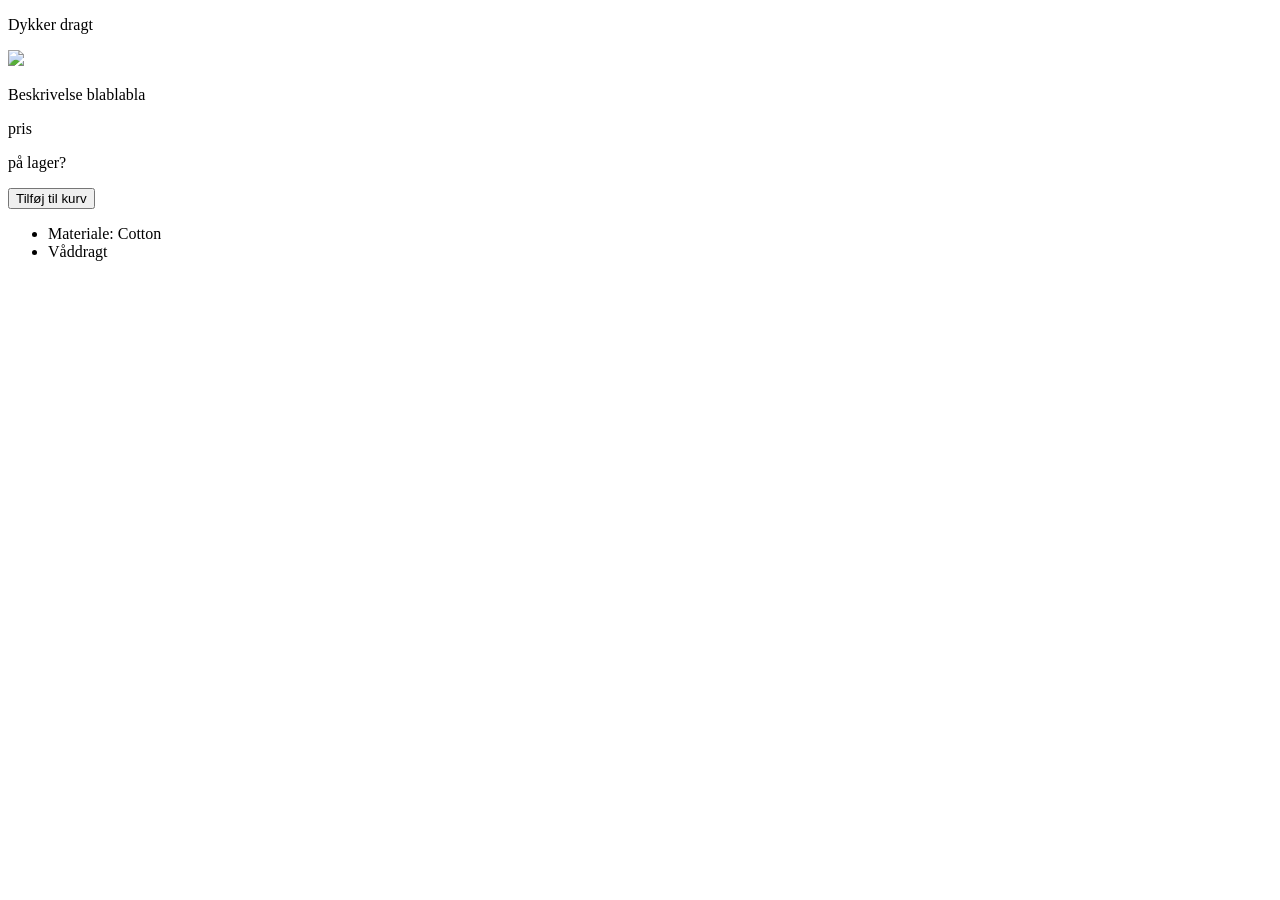
==== DeepDive/ItemPage.html @ 9a089649 "made itemPage HTML" ====
<!DOCTYPE html>
<html lang="en">
<head>
    <meta charset="UTF-8">
    <meta name="viewport" content="width=device-width, initial-scale=1.0">
    <title>Document</title>
</head>
<body>
    <div>
        <!-- laver senere -->
    </div>
    <div id="pageContent">
        <div>
            <p>
                Dykker dragt
            </p>
            <img src="https://t3.ftcdn.net/jpg/10/22/24/80/360_F_1022248039_7LDxHRi3Mlt9BK3wzLBUGZp9XAO1gt2s.jpg">
            <p>
                Beskrivelse blablabla
            </p>
        </div>
        <div>
            <p>
                pris
            </p>
            <p>
                på lager?
            </p>
            <button>
                Tilføj til kurv
            </button>
            <ul> 
                <li>Materiale: Cotton</li>
                <li>Våddragt</li>
            </ul>
        </div>
    </div>
</body>
</html>
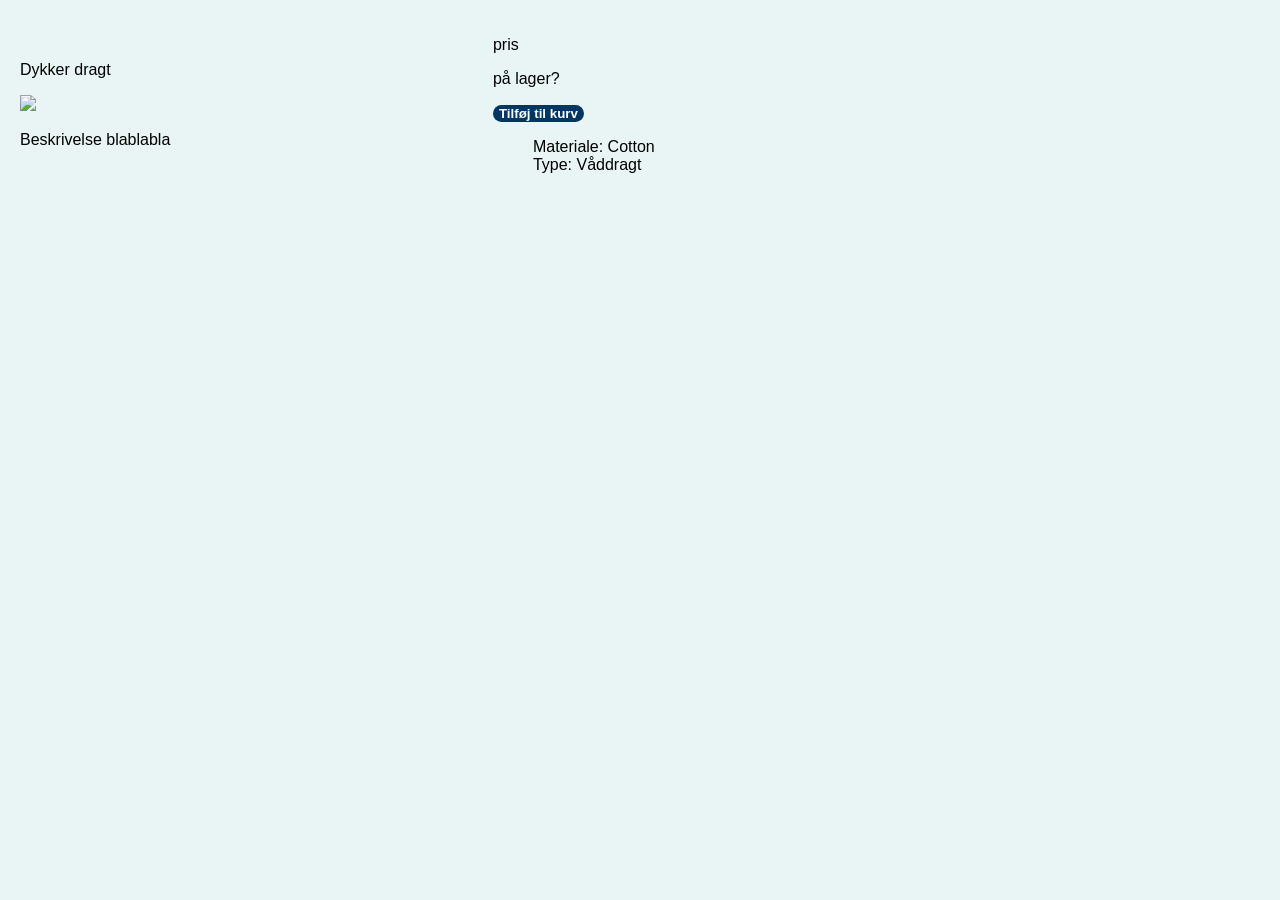
==== commit a6aa5fdb: "added some css" ====
--- a/DeepDive/ItemPage.html
+++ b/DeepDive/ItemPage.html
@@ -4,6 +4,7 @@
     <meta charset="UTF-8">
     <meta name="viewport" content="width=device-width, initial-scale=1.0">
     <title>Document</title>
+    <link rel="stylesheet" href="styles.css">
 </head>
 <body>
     <div>
@@ -29,9 +30,9 @@
             <button>
                 Tilføj til kurv
             </button>
-            <ul> 
+            <ul id="specs">
                 <li>Materiale: Cotton</li>
-                <li>Våddragt</li>
+                <li>Type: Våddragt</li>
             </ul>
         </div>
     </div>
--- a/DeepDive/styles.css
+++ b/DeepDive/styles.css
@@ -0,0 +1,97 @@
+body {
+    background-color: rgb(233,245,245);
+    margin: 0px;
+}
+div {
+    text-align: center;
+    font-family: Arial;
+}
+input {
+    width: 10%;
+    margin: 10px;
+}
+button {
+    background-color: rgb(0,54,100);
+    color: white;
+    font-weight: bold;
+    border-radius: 20px;
+    border: none;
+}
+figure {
+    display: inline-block;
+    height: 500px;
+    width: 20%;
+}
+
+.categoryBtn {
+    width: 20%;
+    height: 10%;
+    padding: 20px;
+    margin: 10px;
+    font-size: 120%;
+}
+#pageContent{
+    display: grid;
+    grid-template-columns: auto auto auto;
+    padding: 10px;
+    align-items: center;
+}
+#pageContent div {
+    padding: 10px;
+    text-align: left;
+    align-items: center;
+}
+#specs {
+    list-style-type: none;
+}
+#categoryDiv{
+    display: flex;
+    justify-content: center;
+    align-items: center;
+}
+#headDiv {
+    background-color: rgb(126,208,222);
+    color: rgb(0,54,100); 
+    padding: 2%;
+}
+#head {
+    font-family: Helvetica;
+    font-size: 700%;
+    margin: 10px;
+    display: inline-block;
+}
+#searchInput {
+    border: none;
+    border-radius: 20px;
+    padding: 5px 15px 5px 15px;
+    font-size: 120%;
+}
+#searchBtn {
+    width: 5%;
+    background-color: rgb(0,54,100);
+    color: white;
+    border: none;
+    border-radius: 20px;
+    padding: 5px 15px 5px 15px;
+    font-size: 120%;
+    
+}
+#shoppingCartBtn{
+    width: 5%;
+    border-radius: 20px;
+    padding: 5px 15px 5px 15px;
+
+}
+#shoppingCart{
+    height: 45%;
+    width: 45%;
+}
+#logoImg {
+    width: 15%;
+    height: 15%;
+    margin-right: auto;
+    padding: 10px;
+    float: left;
+
+    
+}
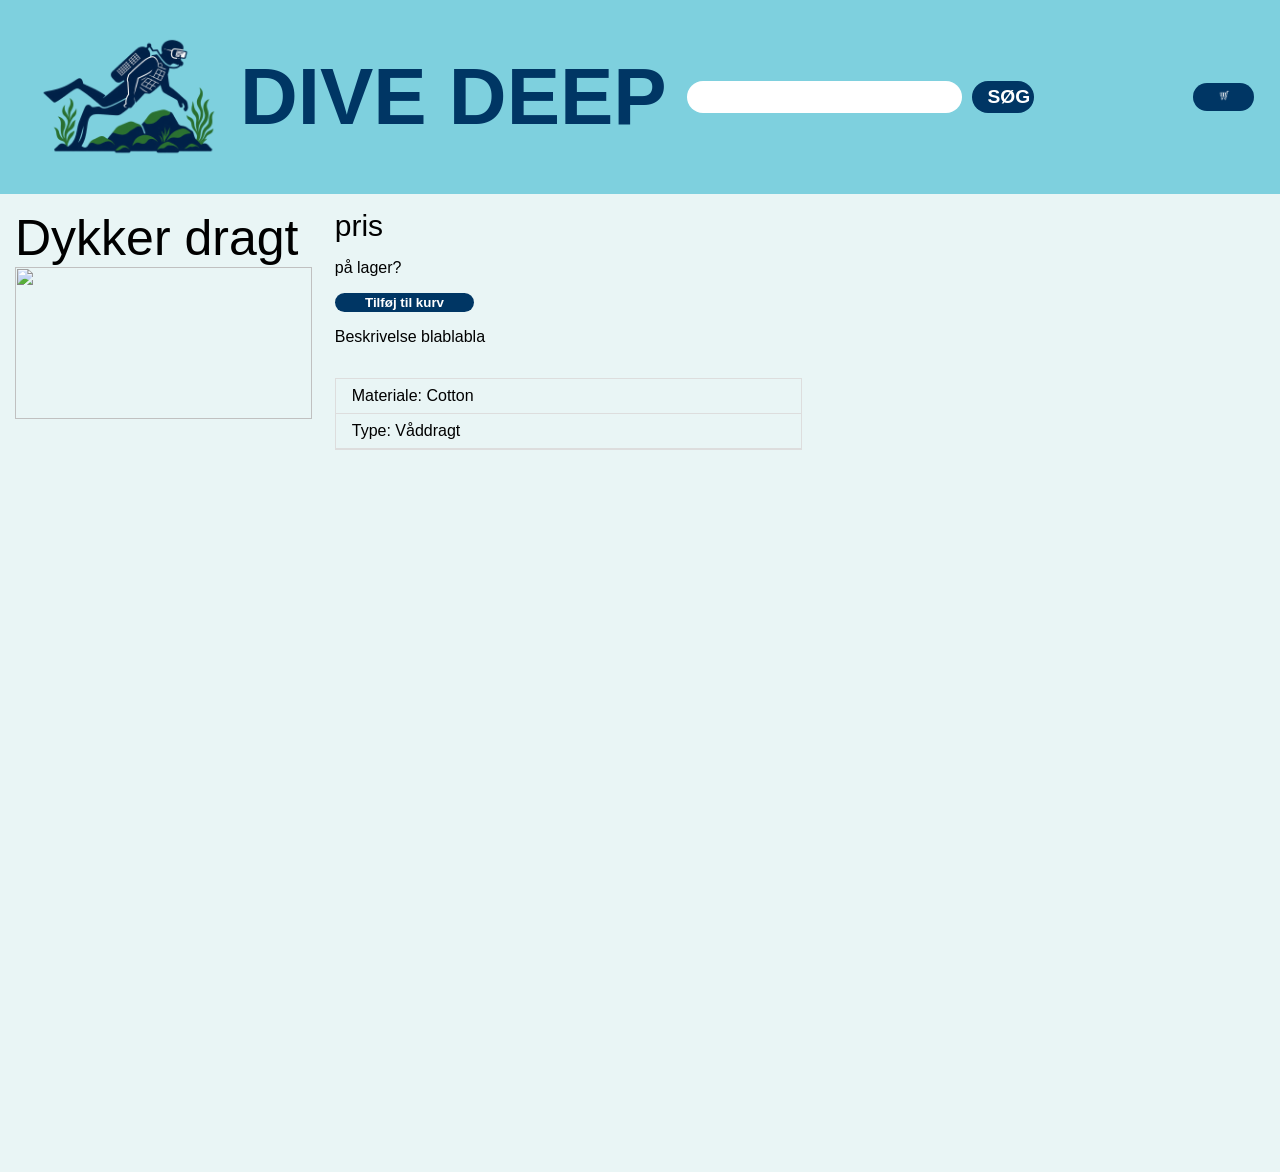
==== commit 43497a9e: "finalized itemPage" ====
--- a/DeepDive/ItemPage.html
+++ b/DeepDive/ItemPage.html
@@ -7,21 +7,28 @@
     <link rel="stylesheet" href="styles.css">
 </head>
 <body>
-    <div>
-        <!-- laver senere -->
+    <div id="headDiv">
+        <img id="logoImg" src="logo.png">
+        <h1 id="head">
+            DIVE DEEP
+        </h1>
+        <input id="searchInput">
+        <button id="searchBtn">
+            SØG
+        </button> 
+        <button id="shoppingCartBtn">
+            <img id="shoppingCart" src= "whiteshoppingCart.png" alt="shoppingcart">
+        </button>
     </div>
     <div id="pageContent">
-        <div>
-            <p>
+        <div id="itemDiv1" class="itemDiv">
+            <p id="itemPageTitle">
                 Dykker dragt
             </p>
-            <img src="https://t3.ftcdn.net/jpg/10/22/24/80/360_F_1022248039_7LDxHRi3Mlt9BK3wzLBUGZp9XAO1gt2s.jpg">
-            <p>
-                Beskrivelse blablabla
-            </p>
+            <img src="https://ls.codetech.nl/shops/296139/files/319150367/650x650x2/scubapro-definition-5mm-female.jpg">
         </div>
-        <div>
-            <p>
+        <div id="itemDiv2" class="itemDiv">
+            <p id="itemPagePrice">
                 pris
             </p>
             <p>
@@ -30,6 +37,9 @@
             <button>
                 Tilføj til kurv
             </button>
+            <p>
+                Beskrivelse blablabla
+            </p>
             <ul id="specs">
                 <li>Materiale: Cotton</li>
                 <li>Type: Våddragt</li>
--- a/DeepDive/styles.css
+++ b/DeepDive/styles.css
@@ -18,11 +18,15 @@
     border: none;
 }
 figure {
-    display: inline-block;
     height: 500px;
     width: 20%;
+    margin: auto;
+    margin-bottom: -10%;
+    flex: 1 0 21%;
+} 
+img {
+    height: 40%;
 }
-
 .categoryBtn {
     width: 20%;
     height: 10%;
@@ -30,21 +34,55 @@
     margin: 10px;
     font-size: 120%;
 }
-#pageContent{
+#itemPageTitle {
+    font-size: 50px;
+    margin: 0;
+}
+#itemPagePrice {
+    font-size: 30px;
+    margin: 0;
+}
+#pageContent {
     display: grid;
-    grid-template-columns: auto auto auto;
-    padding: 10px;
-    align-items: center;
+    grid-template-areas: "itemDiv1 itemDiv2";
+    grid-template-columns: 1fr 3fr;
+    gap: 3px;
+    padding: 5px;
 }
 #pageContent div {
     padding: 10px;
     text-align: left;
-    align-items: center;
+}
+#pageContent div.itemDiv {
+    display: flex;
+    flex-direction: column;
+    justify-content: top;
+}
+#pageContent div.itemDiv1 {
+    grid-area: itemDiv1;;
+}
+#pageContent div.itemDiv2 {
+    grid-area: itemDiv2;
+}
+#pageContent img {
+    aspect-ratio: 1/3;
+    width: 100%;
+}
+#pageContent button {
+    height: 2%;
+    width: 15%;
 }
 #specs {
     list-style-type: none;
+    padding: 0;
+    border: 1px solid #ddd;
+    width: 50%;
 }
-#categoryDiv{
+#specs li {
+    padding: 8px 16px;
+    border-bottom: 1px solid #ddd;
+}
+#categoryDiv {
     display: flex;
     justify-content: center;
     align-items: center;
@@ -53,14 +91,23 @@
     background-color: rgb(126,208,222);
     color: rgb(0,54,100); 
     padding: 2%;
+    display: flex;
+    align-items: center;
+}
+#productDiv {
+    display: flex;
+    justify-content: center;
+    flex-wrap: wrap;
+    flex-direction: row;
 }
 #head {
     font-family: Helvetica;
-    font-size: 700%;
+    font-size: 500%;
     margin: 10px;
     display: inline-block;
 }
 #searchInput {
+    width: 20%;
     border: none;
     border-radius: 20px;
     padding: 5px 15px 5px 15px;
@@ -74,24 +121,19 @@
     border-radius: 20px;
     padding: 5px 15px 5px 15px;
     font-size: 120%;
-    
 }
-#shoppingCartBtn{
+#shoppingCartBtn {
     width: 5%;
     border-radius: 20px;
     padding: 5px 15px 5px 15px;
-
+    margin-left: auto;
 }
-#shoppingCart{
+#shoppingCart {
     height: 45%;
     width: 45%;
 }
 #logoImg {
     width: 15%;
     height: 15%;
-    margin-right: auto;
     padding: 10px;
-    float: left;
-
-    
-}+} 
